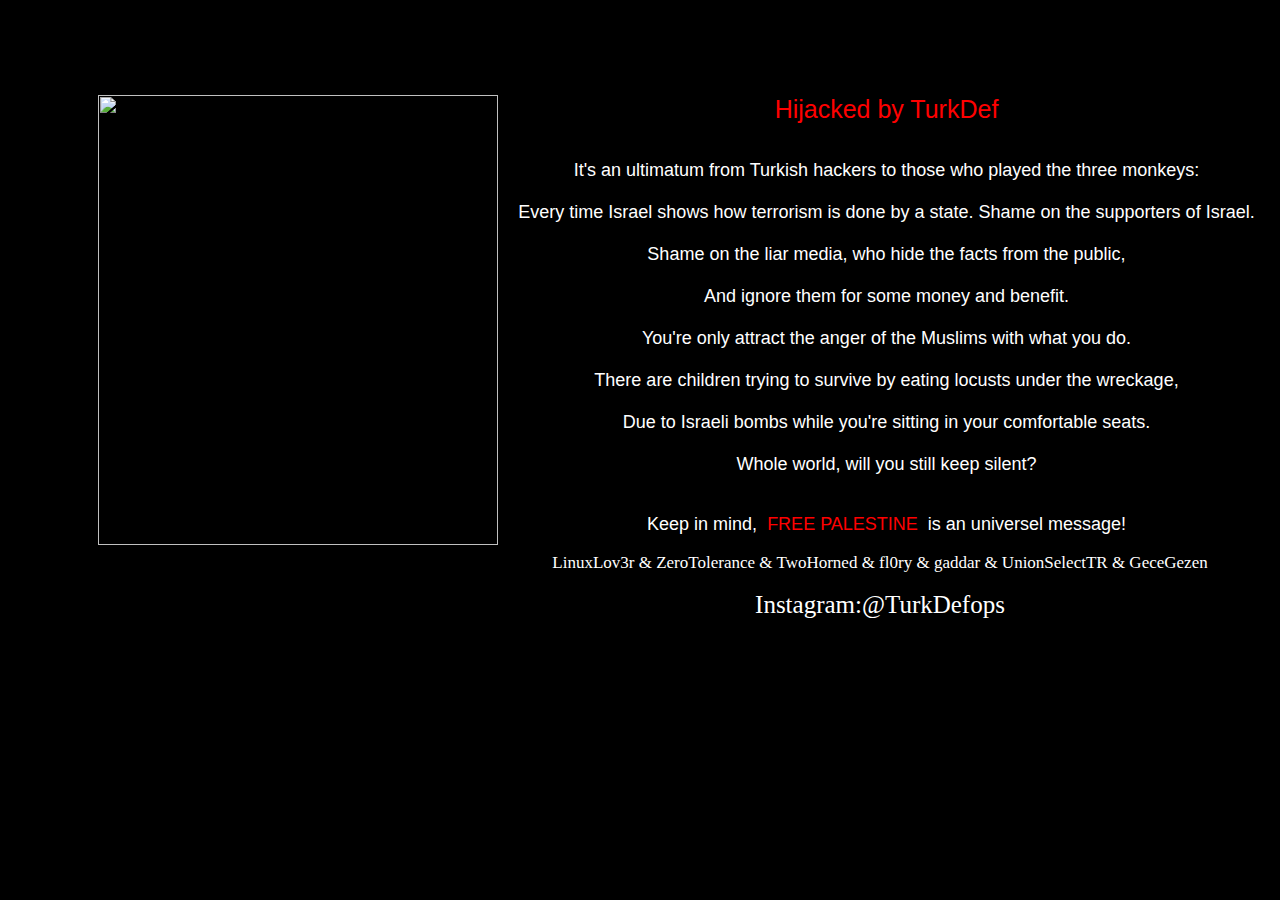
==== 1.html @ ccff59a1 "Create 1.html" ====
<title>Hacked</title>
<link href="https://fonts.googleapis.com/css?family=Orbitron:700" rel='stylesheet' type='text/css'>
<div style=" margin-left: 90px; margin-top: 55px"/>
<table border=0>
<tr>
<img align="left" width="400" height="450" src="https://pbs.twimg.com/media/E00fUQeWEAY9g9l.jpg">
</tr>

</div>


<body bgcolor="black">


<div style=" margin-left: 90px; margin-top: 95px"/>
<center><font style="font: 25px Arial; color: red"> Hijacked by TurkDef </font></br></br></br></center>

<center>
<font style="font: 18px Arial; color: white">
It's an ultimatum from Turkish hackers to those who played the three monkeys:</br>
</br>
Every time Israel shows how terrorism is done by a state. Shame on the supporters of Israel.</br>
</br>
Shame on the liar media, who hide the facts from the public,</br>
</br>
And ignore them for some money and benefit.</br>
</br>
You're only attract the anger of the Muslims with what you do.</br>
</br>
There are children trying to survive by eating locusts under the wreckage,</br>
</br>
Due to Israeli bombs while you're sitting in your comfortable seats.</br>
</br>
Whole world, will you still keep silent?</br>
</br>
</font>
</br>
</center>
<center>

<font style="font: 18px Arial; color: white">
Keep in mind,&nbsp;&nbsp;<font style="font: 18px Arial; color: red">FREE PALESTINE</font>&nbsp; is an universel message!
</font>
</br></br>
<font style="margin-left: 300px; font: 17px Haettenschweiler; color: white">LinuxLov3r & ZeroTolerance & TwoHorned & fl0ry & gaddar & UnionSelectTR & GeceGezen</font>
</br></br>
<font style="margin-left: 300px; font: 25px Haettenschweiler; color: white">Instagram:@TurkDefops</font>
</br></br></br></br>
</font>
</center>
</body>
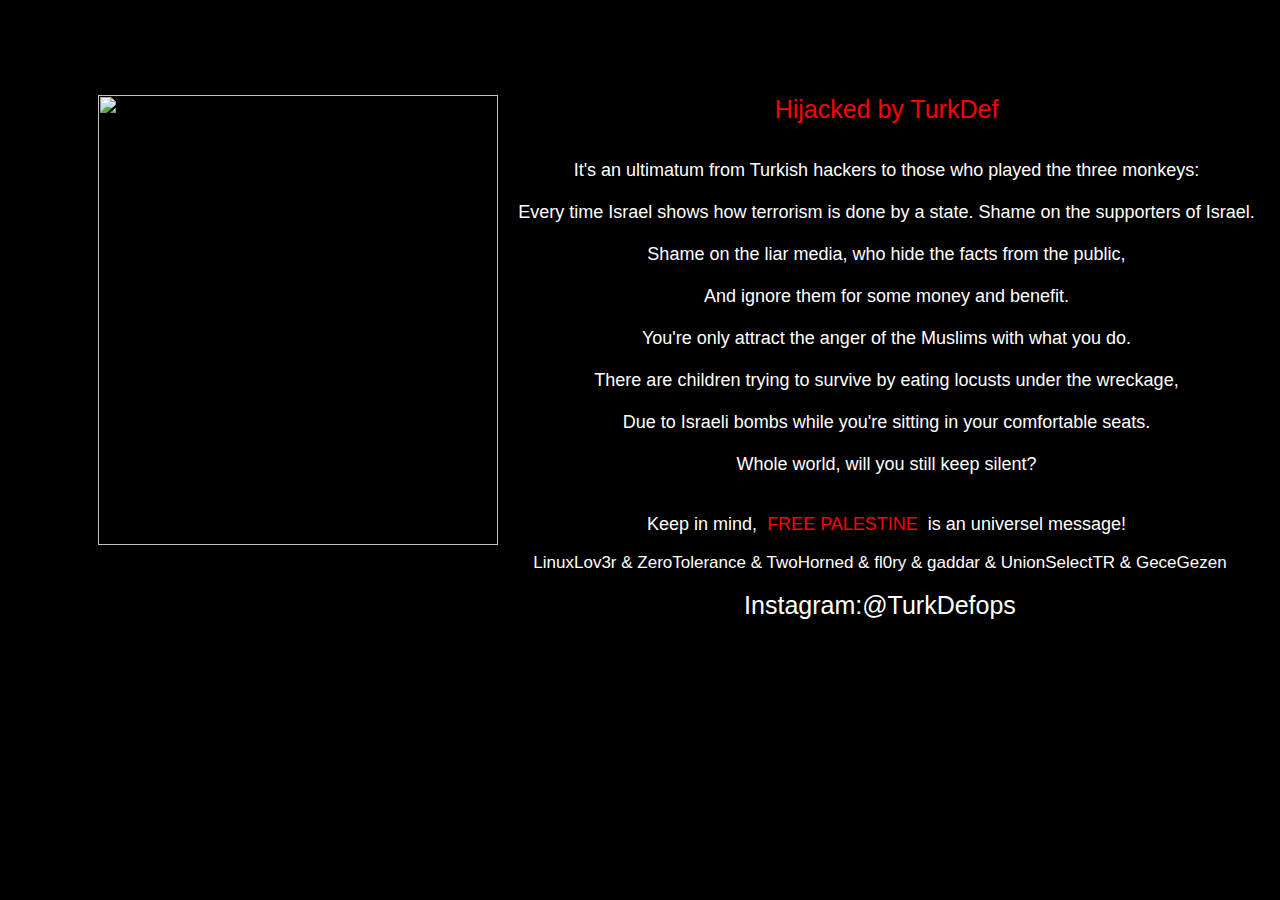
==== commit 3dc6ab85: "Update 1.html" ====
--- a/1.html
+++ b/1.html
@@ -44,9 +44,9 @@
 Keep in mind,&nbsp;&nbsp;<font style="font: 18px Arial; color: red">FREE PALESTINE</font>&nbsp; is an universel message!
 </font>
 </br></br>
-<font style="margin-left: 300px; font: 17px Haettenschweiler; color: white">LinuxLov3r & ZeroTolerance & TwoHorned & fl0ry & gaddar & UnionSelectTR & GeceGezen</font>
+<font style="margin-left: 300px; font: 17px Arial; color: white">LinuxLov3r & ZeroTolerance & TwoHorned & fl0ry & gaddar & UnionSelectTR & GeceGezen</font>
 </br></br>
-<font style="margin-left: 300px; font: 25px Haettenschweiler; color: white">Instagram:@TurkDefops</font>
+<font style="margin-left: 300px; font: 25px Arial; color: white">Instagram:@TurkDefops</font>
 </br></br></br></br>
 </font>
 </center>
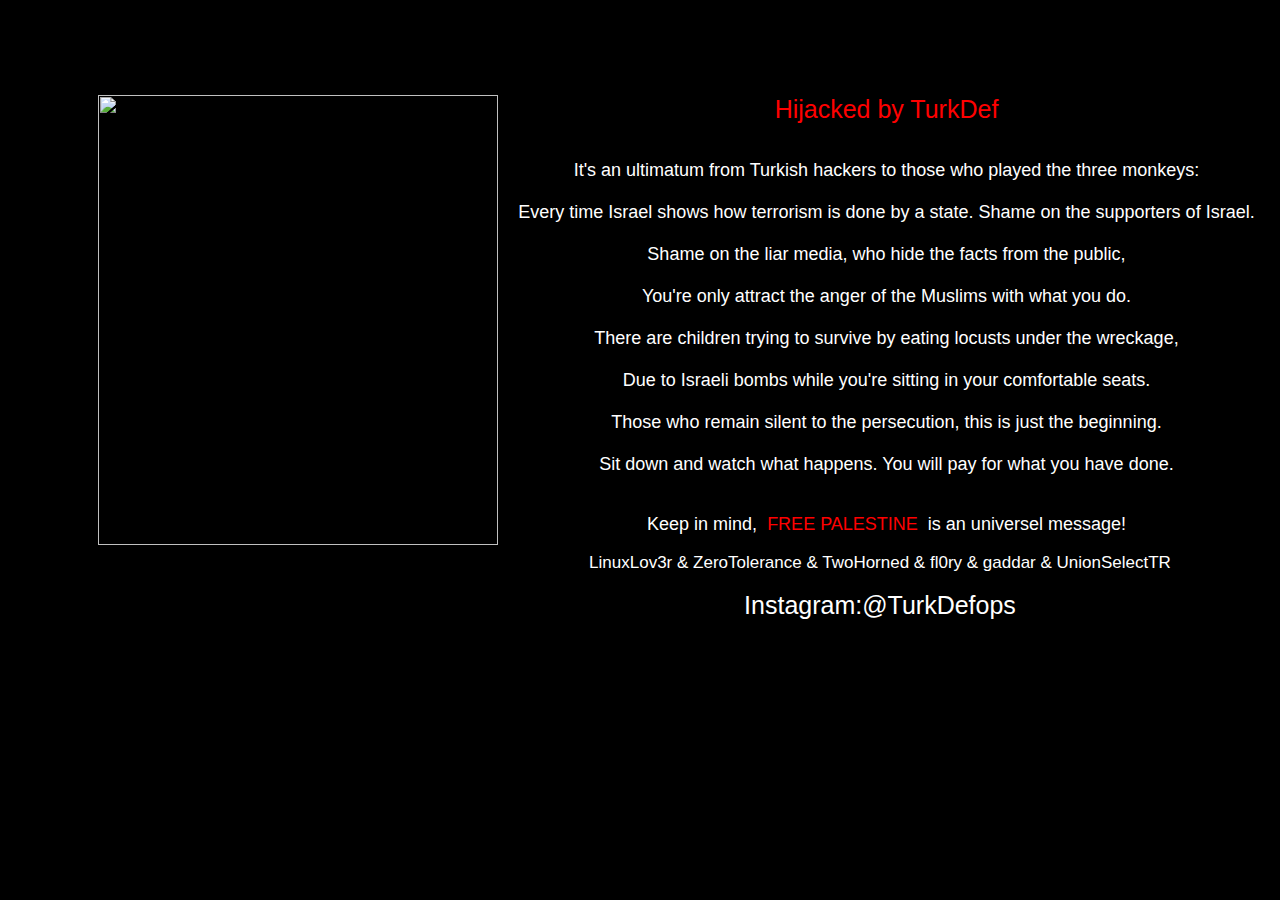
==== commit 2db3dbf6: "Update 1.html" ====
--- a/1.html
+++ b/1.html
@@ -25,15 +25,15 @@
 </br>
 Shame on the liar media, who hide the facts from the public,</br>
 </br>
-And ignore them for some money and benefit.</br>
-</br>
 You're only attract the anger of the Muslims with what you do.</br>
 </br>
 There are children trying to survive by eating locusts under the wreckage,</br>
 </br>
 Due to Israeli bombs while you're sitting in your comfortable seats.</br>
 </br>
-Whole world, will you still keep silent?</br>
+Those who remain silent to the persecution, this is just the beginning.</br>
+</br>
+Sit down and watch what happens. You will pay for what you have done.</br>
 </br>
 </font>
 </br>
@@ -44,7 +44,7 @@
 Keep in mind,&nbsp;&nbsp;<font style="font: 18px Arial; color: red">FREE PALESTINE</font>&nbsp; is an universel message!
 </font>
 </br></br>
-<font style="margin-left: 300px; font: 17px Arial; color: white">LinuxLov3r & ZeroTolerance & TwoHorned & fl0ry & gaddar & UnionSelectTR & GeceGezen</font>
+<font style="margin-left: 300px; font: 17px Arial; color: white">LinuxLov3r & ZeroTolerance & TwoHorned & fl0ry & gaddar & UnionSelectTR </font>
 </br></br>
 <font style="margin-left: 300px; font: 25px Arial; color: white">Instagram:@TurkDefops</font>
 </br></br></br></br>
